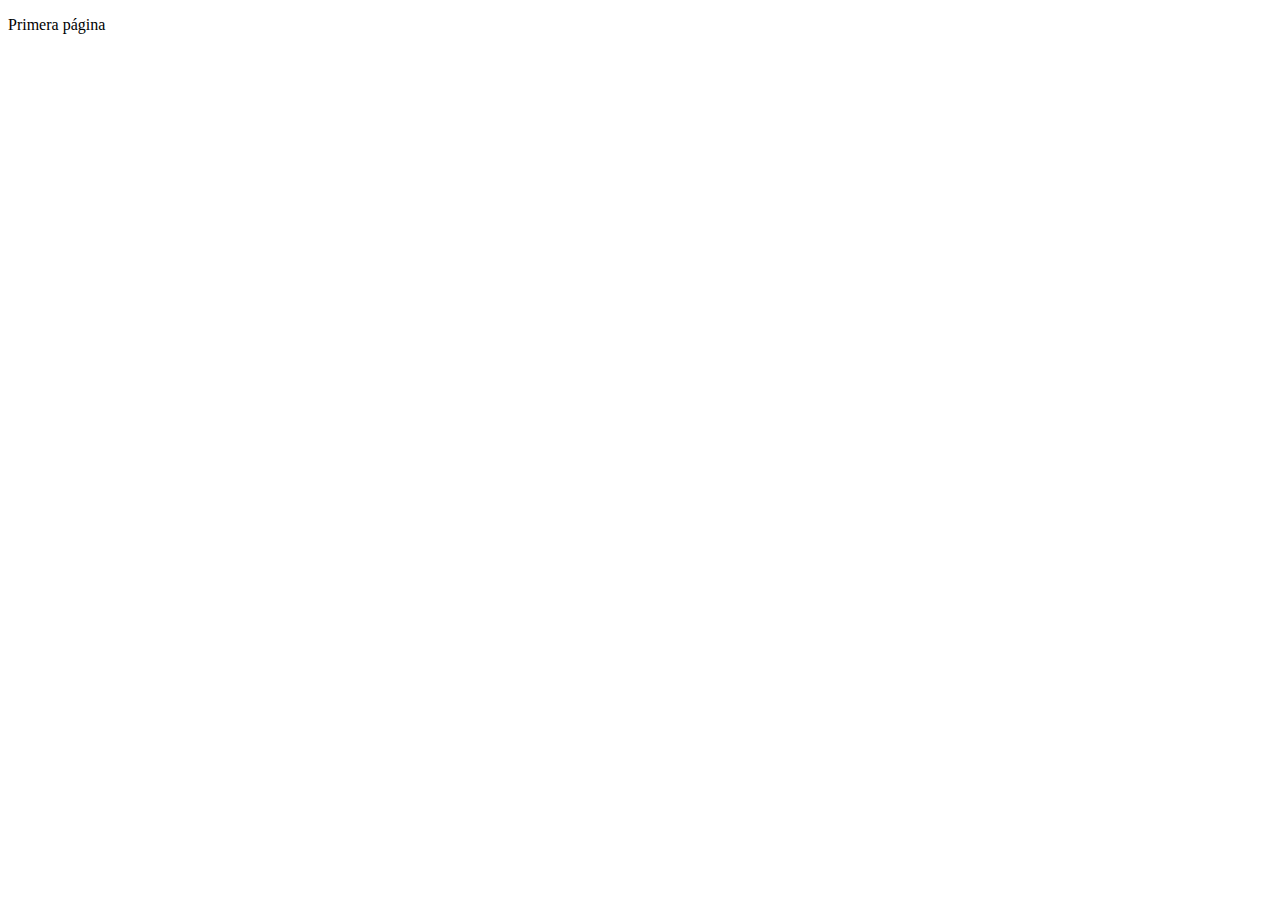
==== index.html @ 5296bc54 "Primera Página" ====
<!DOCTYPE html>
<html lang="en">
<head>
    <meta charset="UTF-8">
    <meta http-equiv="X-UA-Compatible" content="IE=edge">
    <meta name="viewport" content="width=device-width, initial-scale=1.0">
    <title>Document</title>
</head>
<body>
    <p>Primera página</p>
</body>
</html>
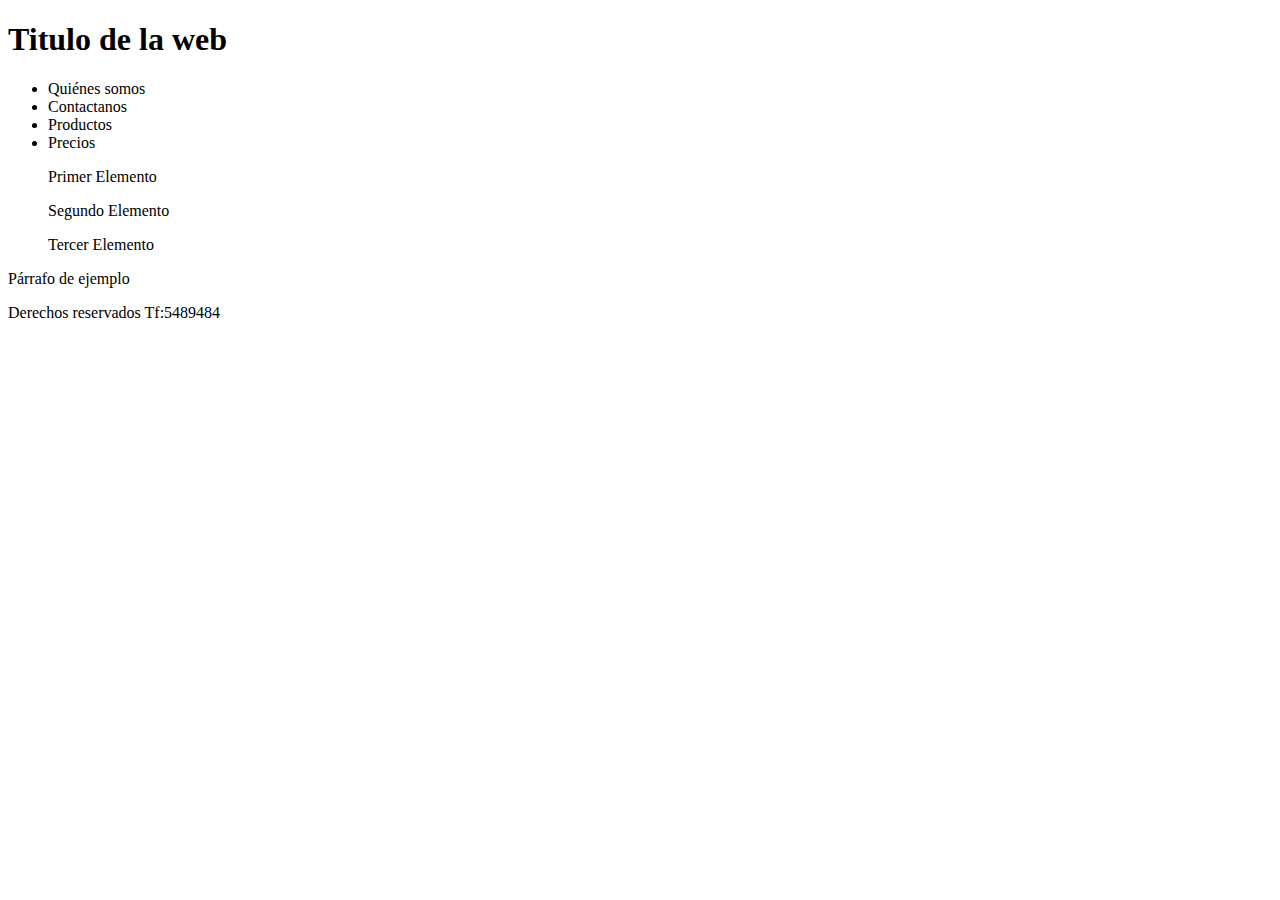
==== commit 4e63db16: "Página web con cuerpo completo" ====
--- a/index.html
+++ b/index.html
@@ -4,9 +4,33 @@
     <meta charset="UTF-8">
     <meta http-equiv="X-UA-Compatible" content="IE=edge">
     <meta name="viewport" content="width=device-width, initial-scale=1.0">
-    <title>Document</title>
+    <link rel="stylesheet" href="mihojaestilos.css"/>
+    <title>Mi primera página</title>
 </head>
 <body>
-    <p>Primera página</p>
+    <header>
+        <h1>Titulo de la web 
+        </h1>
+    </header>
+    <nav>
+        <ul>
+            <li>Quiénes somos</li>
+            <li>Contactanos</li>
+            <li>Productos</li>
+            <li>Precios</li>
+        </ul>
+    </nav>
+    <aside>
+        <blockquote>Primer Elemento</blockquote>
+        <blockquote>Segundo Elemento</blockquote>
+        <blockquote>Tercer Elemento</blockquote>
+    </aside>
+    <section>
+        <p>Párrafo de ejemplo</p>
+    </section>
+    <footer>
+        Derechos reservados Tf:5489484
+    </footer>
+    
 </body>
 </html>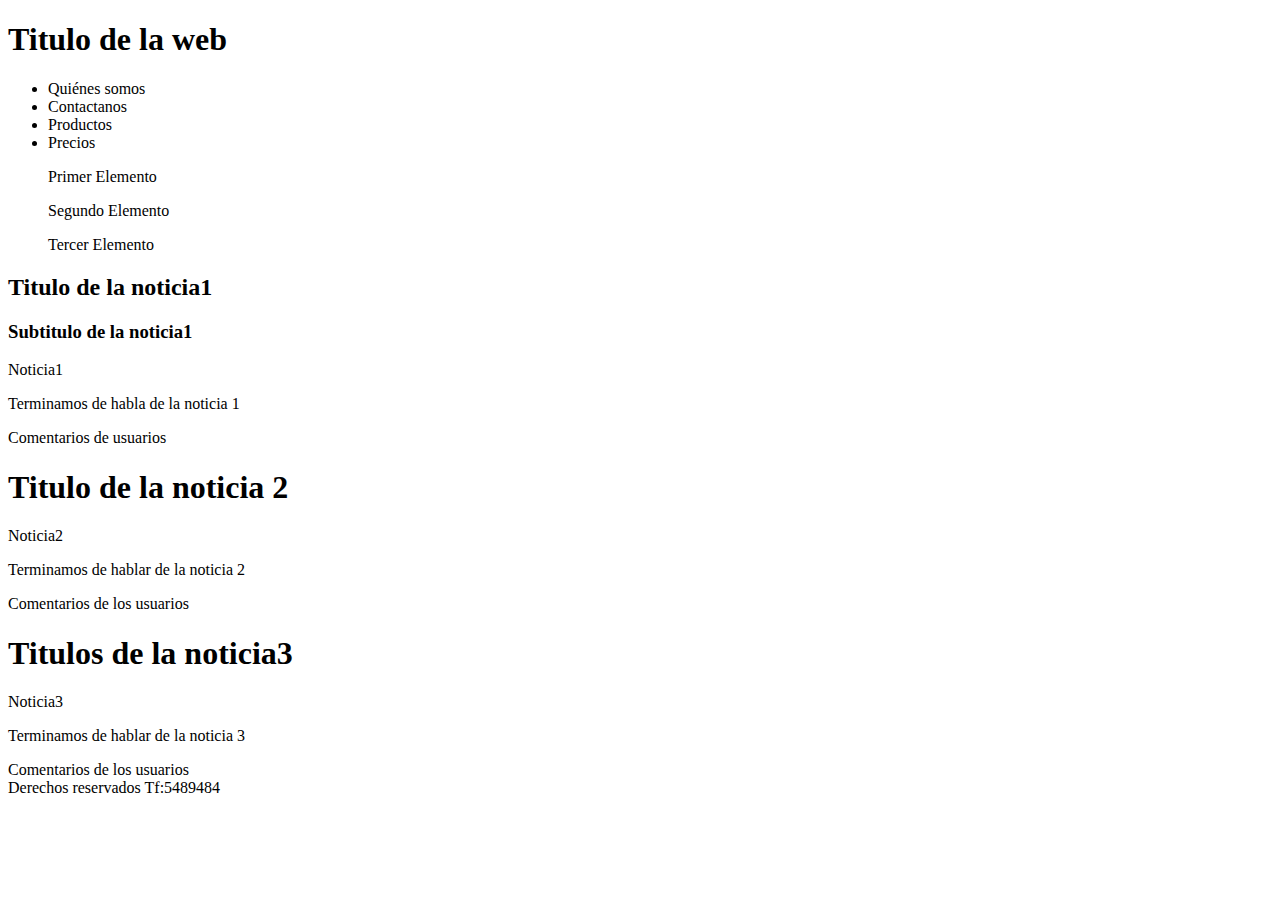
==== commit b7e13d16: "Implementacion de articulos con jerarquía" ====
--- a/index.html
+++ b/index.html
@@ -9,8 +9,8 @@
 </head>
 <body>
     <header>
-        <h1>Titulo de la web 
-        </h1>
+        <h1>Titulo de la web</h1>
+        
     </header>
     <nav>
         <ul>
@@ -26,7 +26,29 @@
         <blockquote>Tercer Elemento</blockquote>
     </aside>
     <section>
-        <p>Párrafo de ejemplo</p>
+
+        <article>
+            <header><hgroup><h2>Titulo de la noticia1</h2>
+                <h3>Subtitulo de la noticia1</h3></hgroup></header>
+            <p>Noticia1</p>
+            <p>Terminamos de habla de la noticia 1</p>
+            <footer><p>Comentarios de usuarios</p></footer>
+         </article>
+
+         <article>
+             <header><h1>Titulo de la noticia 2</h1></header>
+            <p>Noticia2</p>
+            <p>Terminamos de hablar de la noticia 2</p>
+            <footer><p>Comentarios de los usuarios</p></footer>
+        </article>
+
+        <article>
+            <header><h1>Titulos de la noticia3</h1></header>
+            <p>Noticia3</p>
+            <p>Terminamos de hablar de la noticia 3</p>
+            <footer>Comentarios de los usuarios</footer>
+        </article>
+
     </section>
     <footer>
         Derechos reservados Tf:5489484
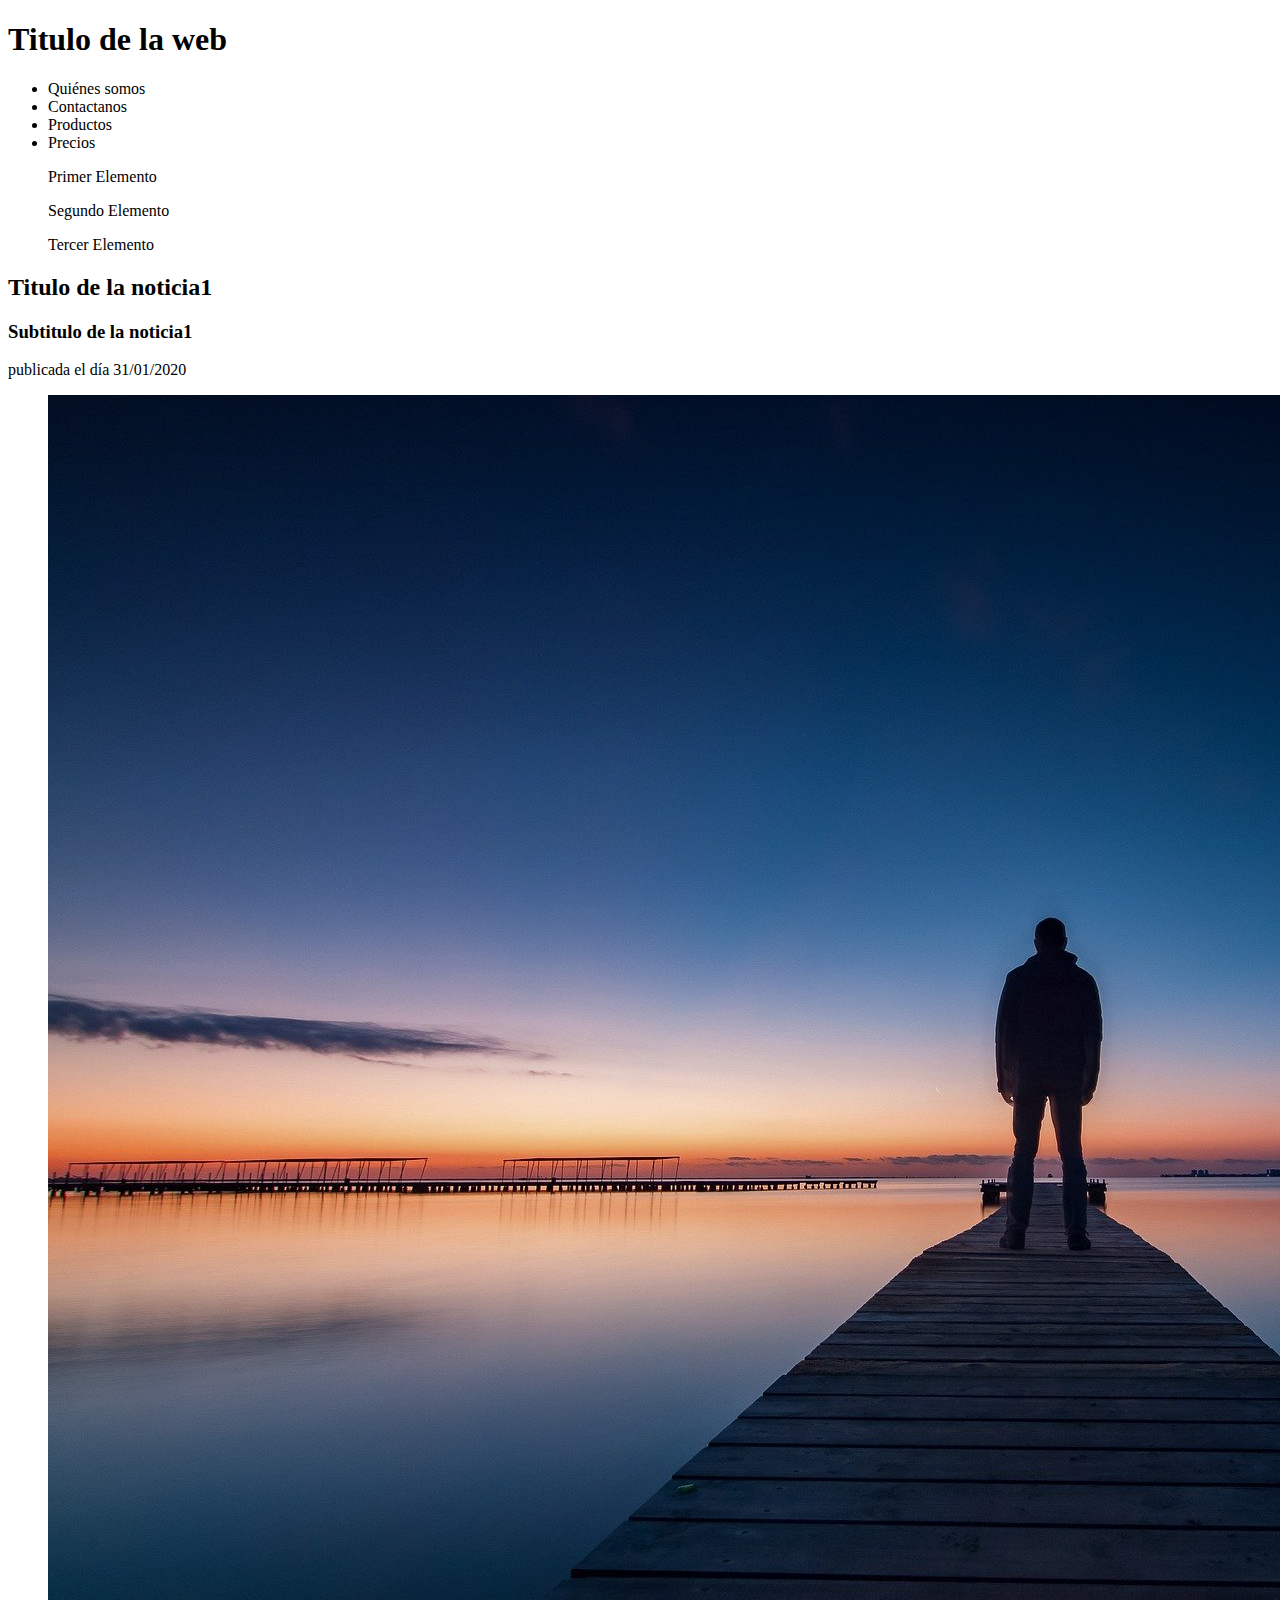
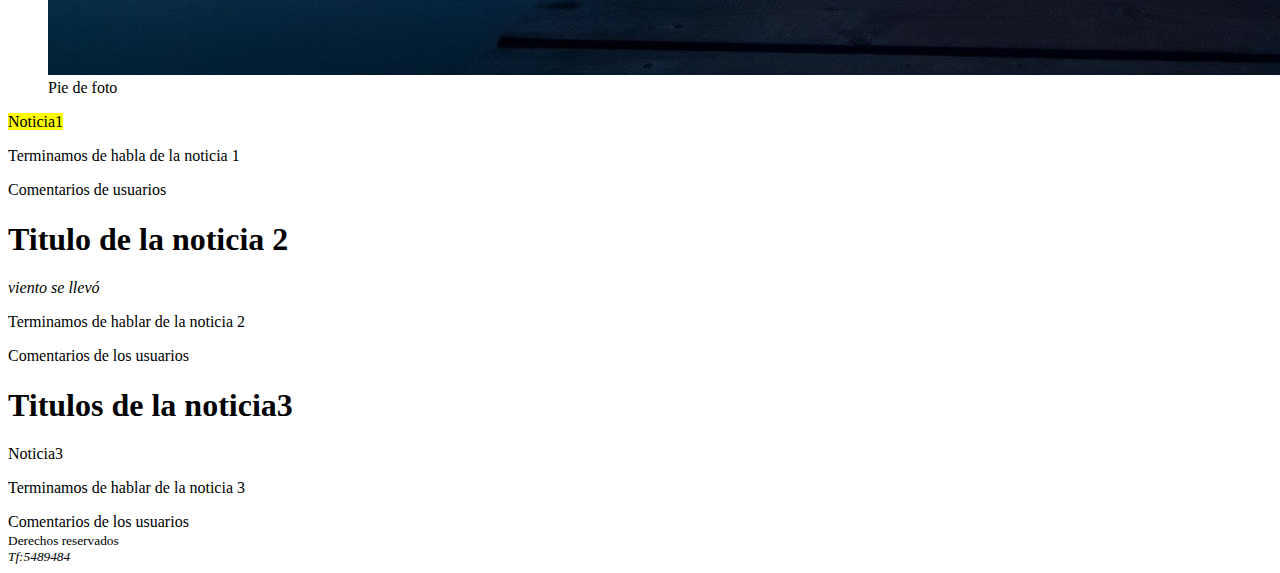
==== commit bb09eab5: "Fin de revision de etiquetas" ====
--- a/index.html
+++ b/index.html
@@ -28,18 +28,35 @@
     <section>
 
         <article>
-            <header><hgroup><h2>Titulo de la noticia1</h2>
-                <h3>Subtitulo de la noticia1</h3></hgroup></header>
-            <p>Noticia1</p>
-            <p>Terminamos de habla de la noticia 1</p>
-            <footer><p>Comentarios de usuarios</p></footer>
+            <header>
+                <hgroup>
+                    <h2>Titulo de la noticia1</h2>
+                    <h3>Subtitulo de la noticia1</h3>
+                </hgroup>
+                <time datetime="2020/01/31" pubdate> publicada el día 31/01/2020</time>
+            </header>
+                <figure>
+                    <img src="img/img1.jpg" alt="img">
+                        <figcaption>
+                            Pie de foto
+                        </figcaption>
+                </figure>
+                    <p><mark>Noticia1</mark></p>
+                    <p>Terminamos de habla de la noticia 1</p>
+                <footer>
+                    <p>Comentarios de usuarios</p>
+                </footer>
          </article>
 
          <article>
-             <header><h1>Titulo de la noticia 2</h1></header>
-            <p>Noticia2</p>
+             <header>
+                 <h1>Titulo de la noticia 2</h1>
+            </header>
+            <p><cite> viento se llevó</cite></p>
             <p>Terminamos de hablar de la noticia 2</p>
-            <footer><p>Comentarios de los usuarios</p></footer>
+            <footer>
+                <p>Comentarios de los usuarios</p>
+            </footer>
         </article>
 
         <article>
@@ -51,7 +68,7 @@
 
     </section>
     <footer>
-        Derechos reservados Tf:5489484
+       <small> Derechos reservados <address>Tf:5489484</address></small>
     </footer>
     
 </body>
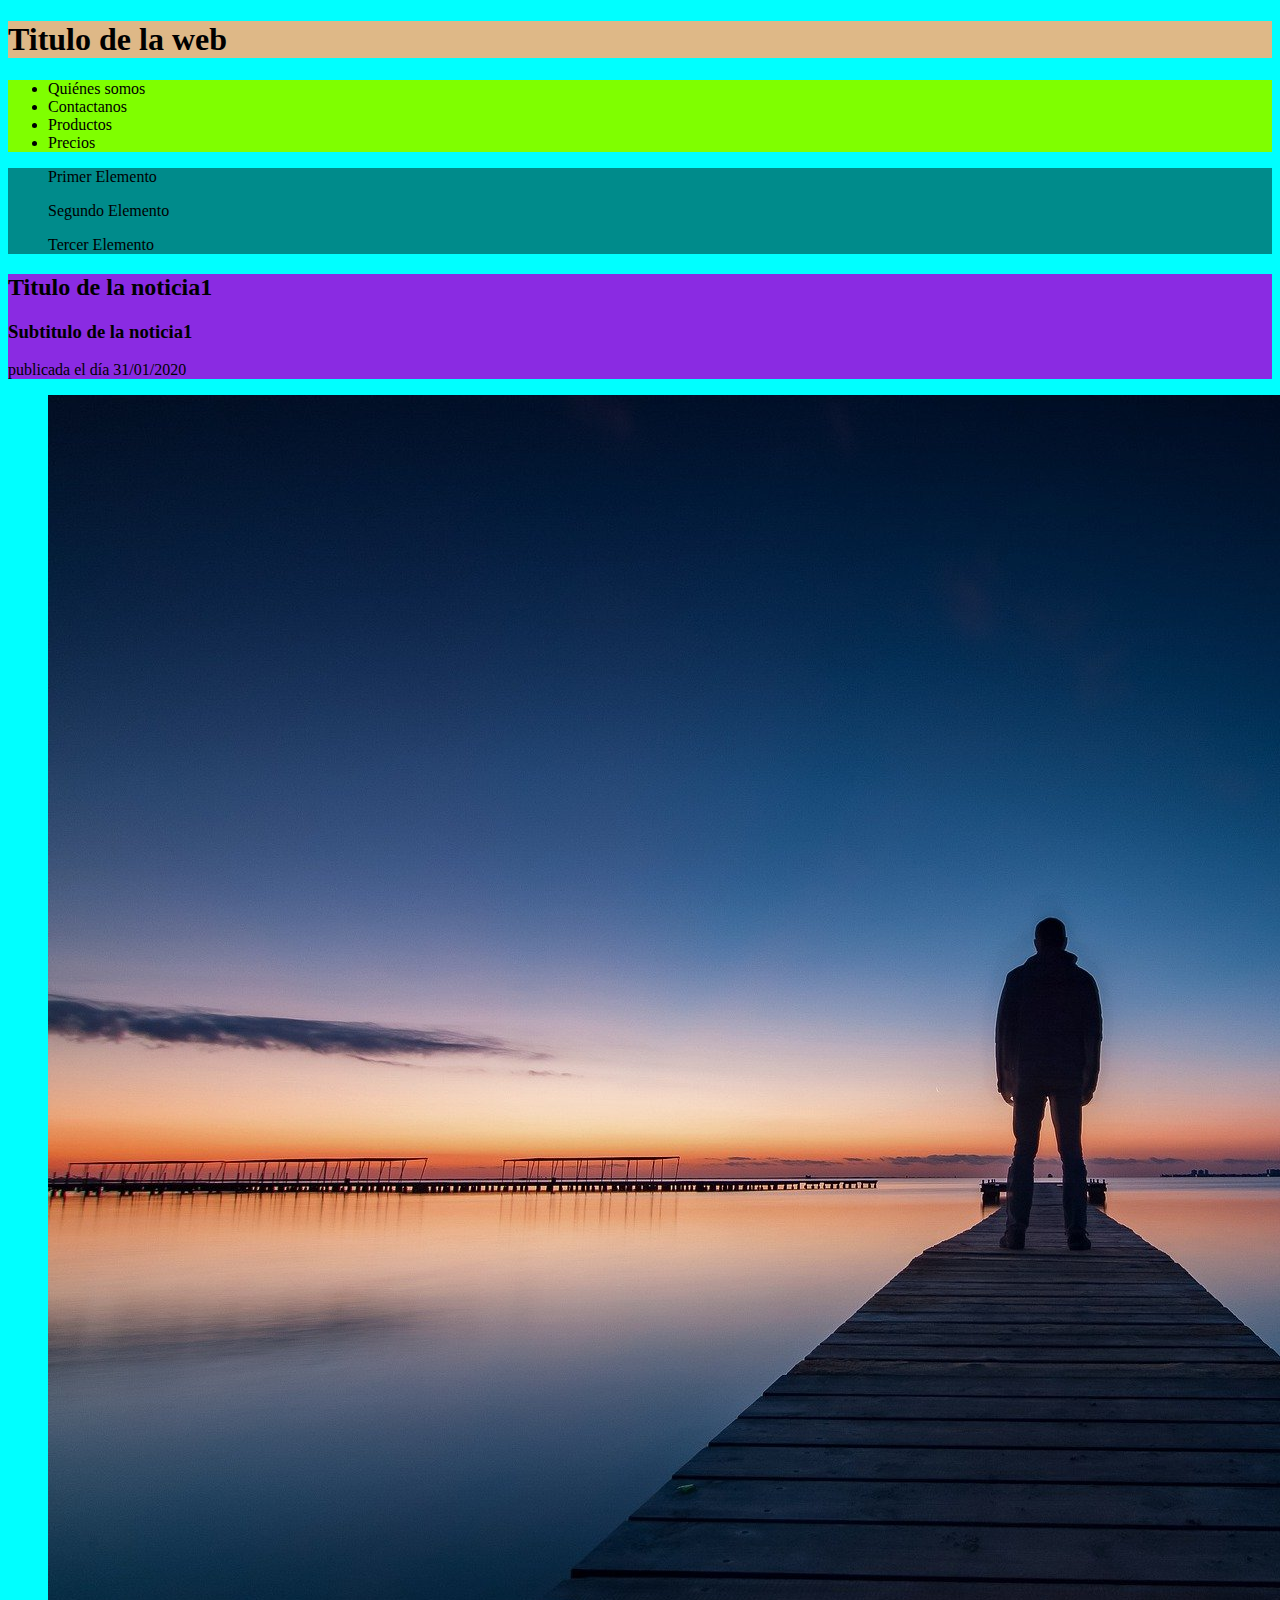
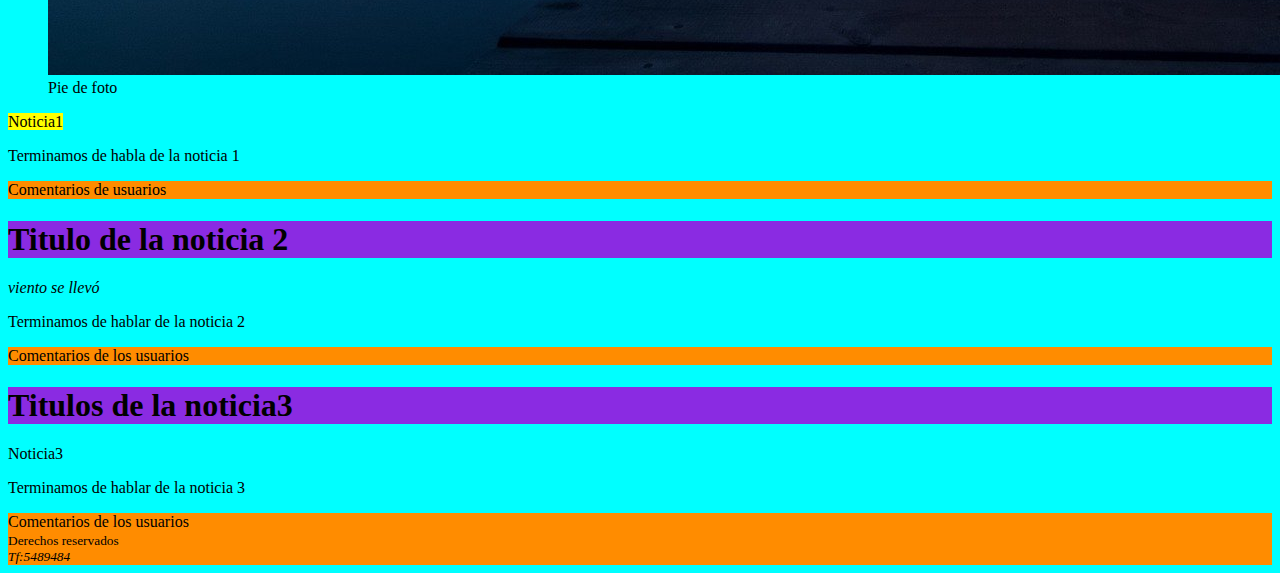
==== commit 381273f9: "Principio de CSS" ====
--- a/index.html
+++ b/index.html
@@ -4,15 +4,15 @@
     <meta charset="UTF-8">
     <meta http-equiv="X-UA-Compatible" content="IE=edge">
     <meta name="viewport" content="width=device-width, initial-scale=1.0">
-    <link rel="stylesheet" href="mihojaestilos.css"/>
+    <link rel="stylesheet" href="css/mihojadeestilos.css"/>
     <title>Mi primera página</title>
 </head>
 <body>
-    <header>
+    <header id="Cabecera">
         <h1>Titulo de la web</h1>
         
     </header>
-    <nav>
+    <nav id="navprincipal">
         <ul>
             <li>Quiénes somos</li>
             <li>Contactanos</li>
@@ -20,12 +20,12 @@
             <li>Precios</li>
         </ul>
     </nav>
-    <aside>
+    <aside id="Barralateral">
         <blockquote>Primer Elemento</blockquote>
         <blockquote>Segundo Elemento</blockquote>
         <blockquote>Tercer Elemento</blockquote>
     </aside>
-    <section>
+    <section id="Contenidoprincipal">
 
         <article>
             <header>
--- a/css/mihojadeestilos.css
+++ b/css/mihojadeestilos.css
@@ -0,0 +1,21 @@
+body{
+    background-color: aqua;
+}
+header{
+    background-color: blueviolet;
+}
+#Cabecera{
+    background-color: burlywood;
+}
+#navprincipal{
+    background-color: chartreuse;
+}
+#Barralateral{
+    background-color: darkcyan;
+}
+#ContenidoPrincipal{
+    background-color: darkolivegreen;
+}
+footer{
+    background-color: darkorange;
+}